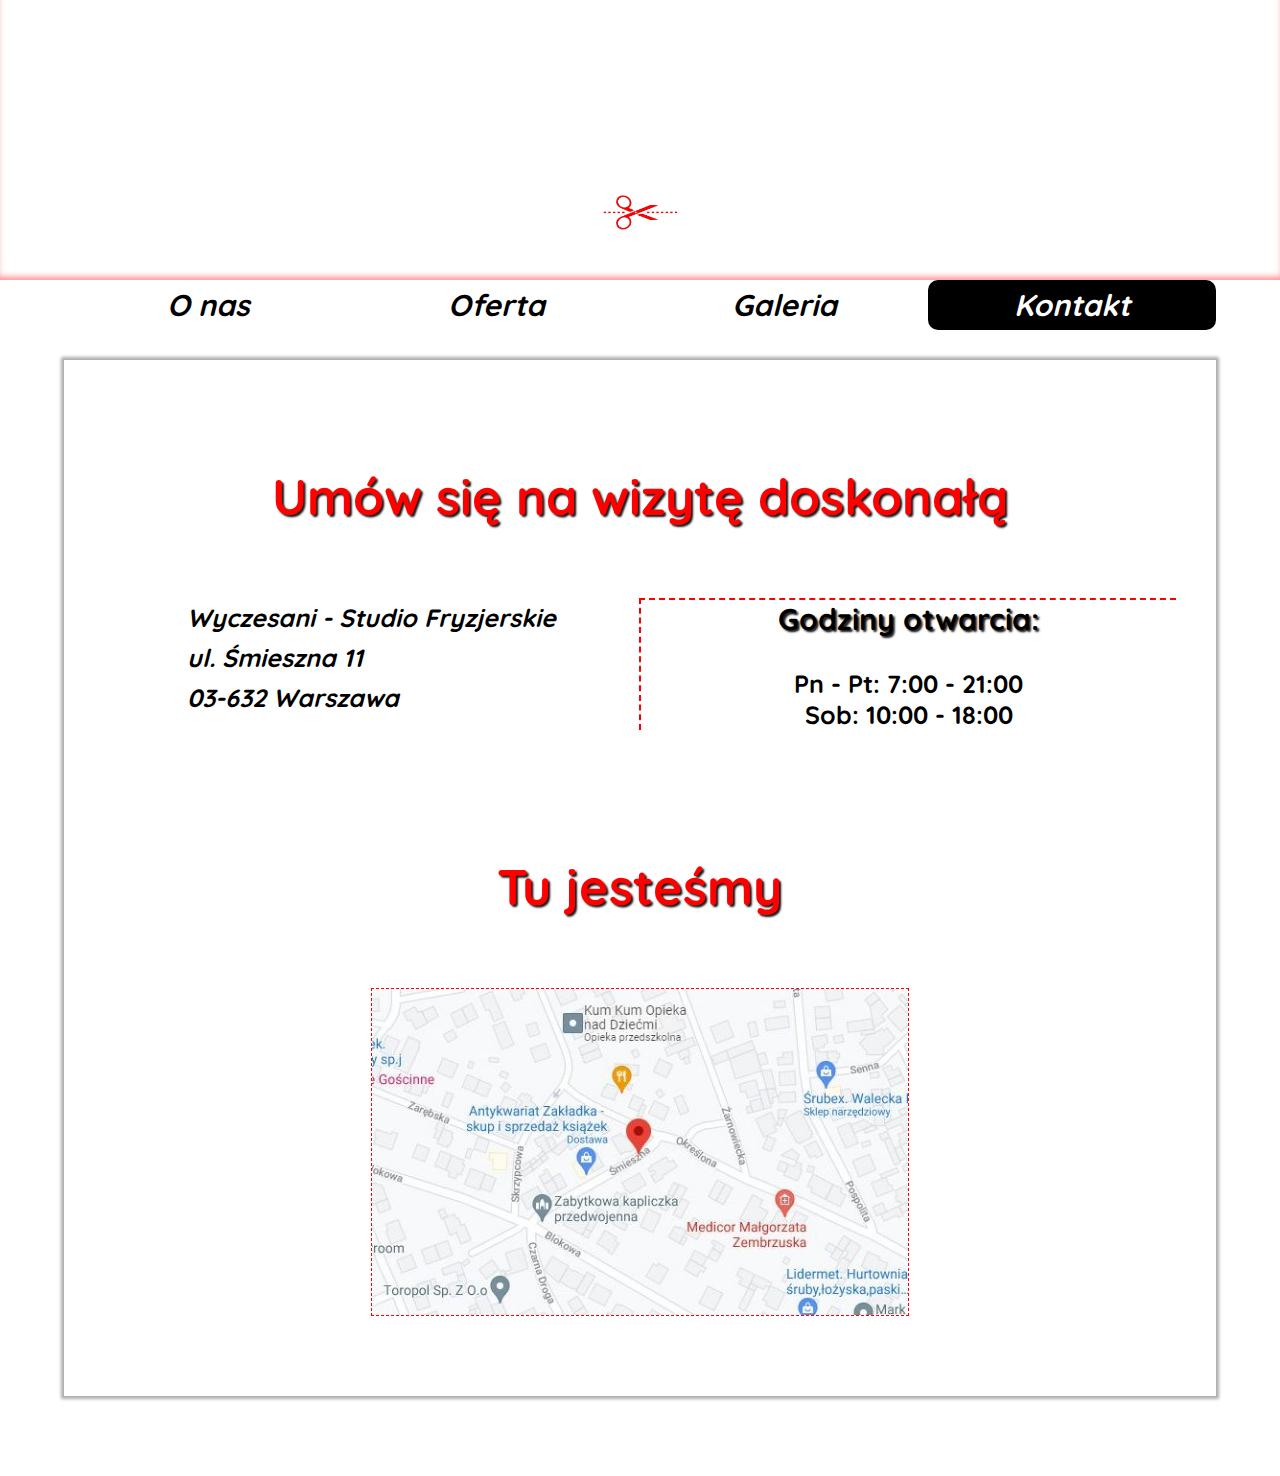
==== kontakt.html @ 65d22540 "Add files via upload" ====
<!DOCTYPE html>
<html lang="pl">
	<head>
		<meta charset="UTF-8">
		<meta name="viewport" content="width=device-width, initial-scale=1.0">
		<meta name="keywords" content="">
		<meta name="" content="...">
		 <link href="style_kontakt.css" rel="stylesheet" >
		 <link href="https://fonts.googleapis.com/css2?family=Goblin+One&family=Quicksand:wght@300&display=swap" rel="stylesheet">
		<title>Wyczesani - Studio Fryzjerskie</title>
	</head>
	
	<body>
		<header>
			<h1>Wyczesani</h1>
			<h2>Fryzjerstwo Artystyczne</h2>
			<img src="scissors.jpg" alt="ikona nożyczek">
		</header>
		<nav>
			<ul>
				<li><a href="o_nas.html">O nas</a></li>
				<li><a href="oferta.html">Oferta</a></li>
				<li><a href="galeria.html">Galeria</a></li>
				<li><a href="kontakt.html">Kontakt</a></li>
			</ul>
		</nav>
		<main>
			<h3>Umów się na wizytę doskonałą</h3>
			<div id="flex-container">
				<div id="adress">
					<address>
					Wyczesani - Studio Fryzjerskie<br>
					ul. Śmieszna 11<br>
					03-632 Warszawa
					</address>
				</div>
				<div id="hours">
					<h3>Godziny otwarcia:</h3>
					Pn - Pt: 7:00 - 21:00<br>
					Sob: 10:00 - 18:00
				</div>
			</div>
			<h3>Tu jesteśmy</h3>
			<img src="map.jpg" alt="mapa">
		</main>
	</body>
---- style_kontakt.css ----
* {
	margin: 0;
	padding: 0;
}

html {
	font-size: 62.5%;
}

body {
	font-family: quicksand;
	padding-bottom: 8rem;
}

header {
	width: 100%;
	height: 28rem;
	text-align: center;
	box-shadow: 0px -5px 6px -2px rgba(255,0,0,0.45) inset;
	-webkit-box-shadow: 0px -5px 6px -2px rgba(255,0,0,0.45) inset;
	-moz-box-shadow: 0px -5px 6px -2px rgba(255,0,0,0.45) inset;
	padding-top: 3rem;
	box-sizing: border-box;
}

h1 {
	font-size: 10rem;
	opacity: 0;
	animation: appearing-top;
	animation-duration: 1s;
	/*animation-delay: 0.5s;*/
	animation-fill-mode: forwards;
}

@keyframes appearing-top {
	0% {
		opacity: 0;
		transform: translateY(-100px);
	}
	
	100% {
		opacity: 1;
	}
}

h2 {
	font-size: 2.4rem;
	color: red;
	opacity: 0;
	animation: appearing-bottom;
	animation-duration: 1s;
	/*animation-delay: 0.5s;*/
	animation-fill-mode: forwards;
}

@keyframes appearing-bottom {
	0% {
		opacity: 0;
		transform: translateY(100px);
	}
	
	100% {
		opacity: 1;
	}
}

header > img {
    width: 6%;
    margin-top: 1rem;
}

ul {
	list-style: none;
	display: flex;
	width: 90%;
	height: 5rem;
	margin: 0 auto 3rem auto;
}

li:nth-child(4) {
	background-color: black;
	color: white;
}

li {
	display: flex;
	flex: 1;
	justify-content: center;
	align-items: center;
	font-size: 3rem;
	font-weight: bold;
	font-style: italic;
	-webkit-border-radius: 10px;
	-webkit-border-radius: 10px;
	-moz-border-radius: 10px;
	-moz-border-radius: 10px;
	border-radius: 10px;
	border-radius: 10px;
}

li:hover {
    color: red;
    font-style: italic;
    cursor: pointer;
}

main {
	width: 90%;
	min-height: 100vh;
	margin: 0 auto;
	box-sizing: border-box;
	padding: 8rem 4rem 8rem 4rem;
	position: relative;
	-webkit-box-shadow: 0px 0px 3px 3px rgba(0,0,0,0.32); 
	box-shadow: 0px 0px 3px 3px rgba(0,0,0,0.32);
}

h3 {
    font-size: 5rem;
    width: 70%;
    margin: 0 auto;
    text-align: center;
    color: red;
    font-weight: bold;
    margin-top: 2.5rem;
    margin-bottom: 7rem;
    text-shadow: 2px 2px 2px rgb(0 0 0 / 91%);
}

#flex-container {
	display: flex;
}

#adress {
	display: flex;
	flex:1;
	justify-content: center;
	align-items: flex-start;
	font-weight: bold;
    line-height: 40px;
	font-size: 2.5rem;
}

#hours {
	display: flex;
	flex: 1;
	flex-direction: column;
	font-weight: bold;
    text-align: center;
	font-size: 2.5rem;
    margin-bottom: 10rem;
    border-top: 2px dashed red;
    border-left: 2px dashed red;
	justify-content: center;
	align-items: center;
}

#hours > h3 {
    font-size: 30px;
    font-weight: bold;
    margin: 0 auto;
    width: 50%;
    color: black;
    margin-bottom: 30px;
}

main > img {
    width: 50%;
    display: block;
    margin: 0 auto;
    border: 1px dashed red;
}

a, a:hover, a:visited, a:active {
  color: inherit;
  text-decoration: none;
 }
 
@media (min-width: 320px) and (max-width: 480px) {
	
	html {
		font-size: 32%;
	}
	
	main {
		padding: 8rem 4rem 8rem 4rem;
	}
	
	#flex-container {
		flex-direction: column;
	}
	
	#adress {
		line-height: 28px;
		text-align: center;
		margin: 0 auto;
	}
	
	#hours {
		border: 2px dashed red;
		margin: 0 auto;
		margin-top: 6rem;
		padding: 2rem 0 2rem 0;
	}
	
	main > img {
		width: 90%;
	}
}

@media (min-width: 481px) and (max-width: 768px) {
	
	html {
		font-size: 45%;
	}
	
	main {
		padding: 8rem 4rem 8rem 4rem;
	}
	
	main > img {
		width: 80%;
	}
}

@media (min-width: 769px) and (max-width: 1024px) {
	
	main {
		padding: 8rem 4rem 8rem 4rem;
	}
}

@media (min-width: 1600px) {
	
	html {
		font-size: 70%;
	}
}
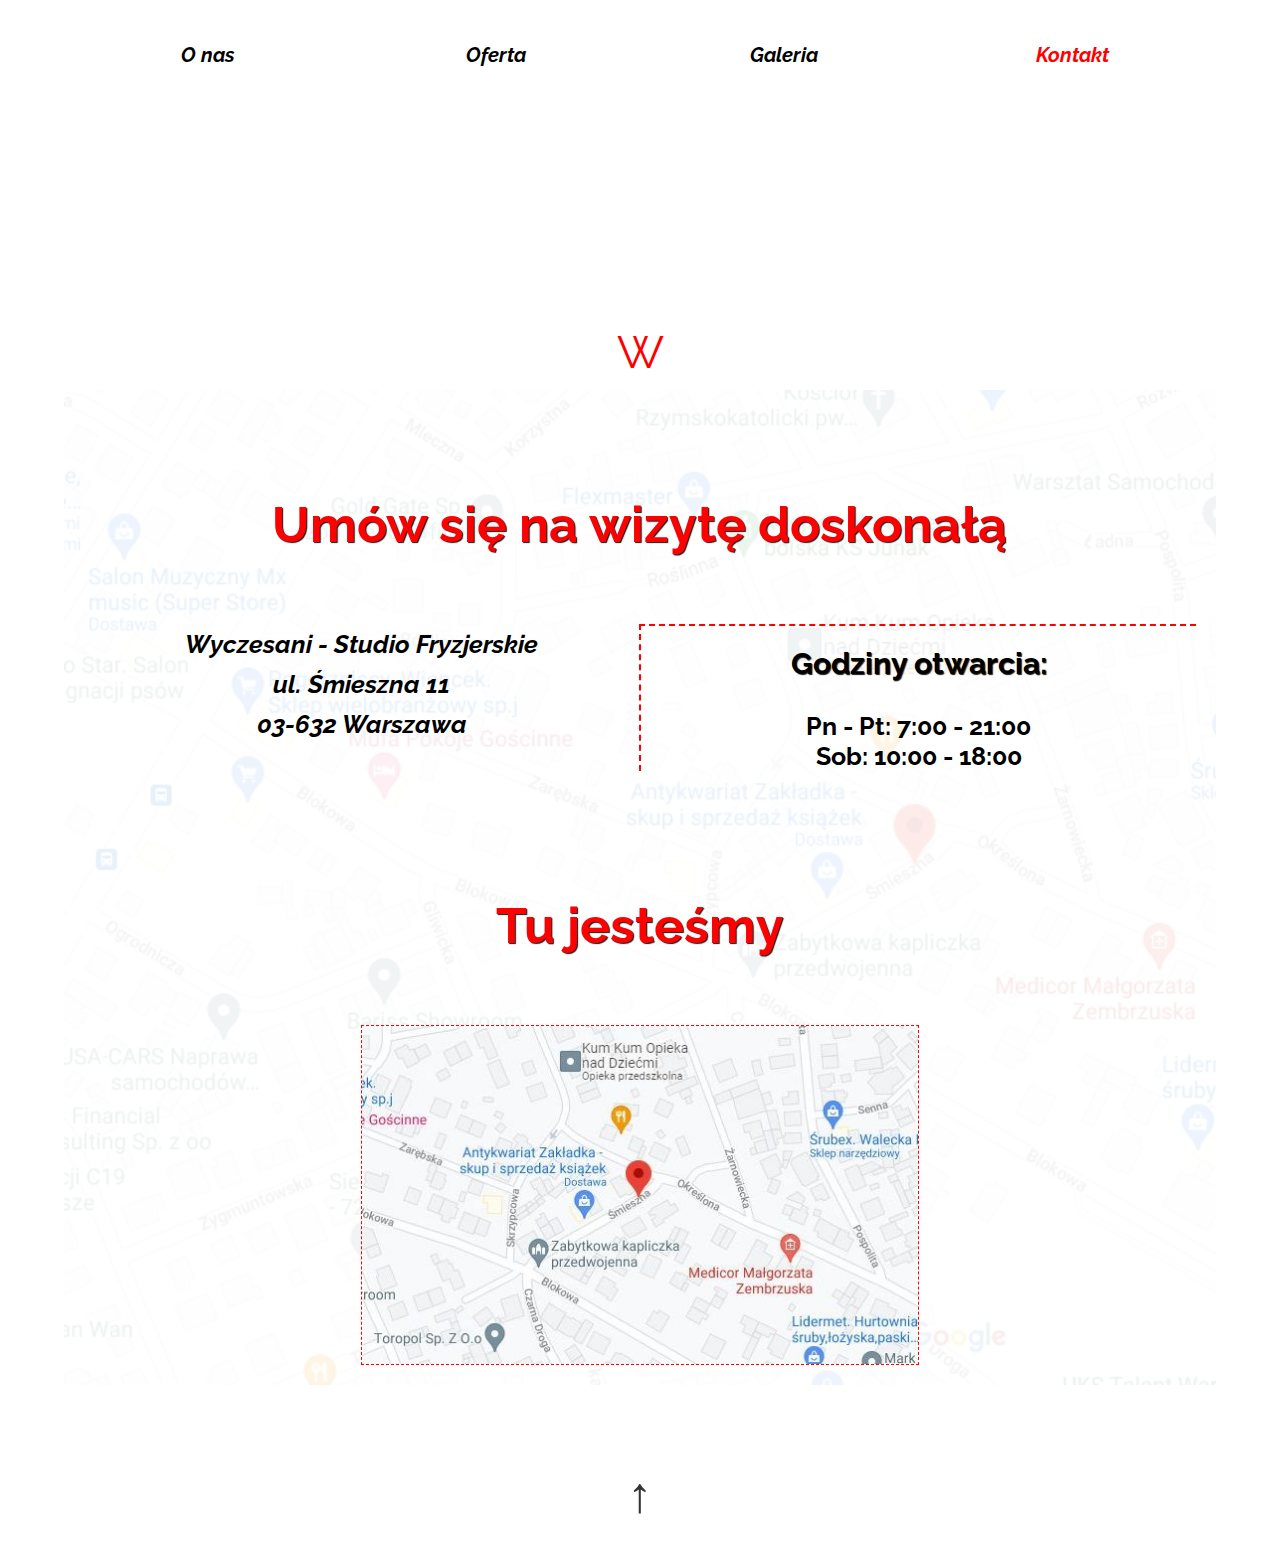
==== commit 8c9a1db9: "Add files via upload" ====
--- a/kontakt.html
+++ b/kontakt.html
@@ -6,16 +6,12 @@
 		<meta name="keywords" content="">
 		<meta name="" content="...">
 		 <link href="style_kontakt.css" rel="stylesheet" >
-		 <link href="https://fonts.googleapis.com/css2?family=Goblin+One&family=Quicksand:wght@300&display=swap" rel="stylesheet">
+		 <link rel="preconnect" href="https://fonts.gstatic.com">
+		<link href="https://fonts.googleapis.com/css2?family=Raleway&display=swap" rel="stylesheet">
 		<title>Wyczesani - Studio Fryzjerskie</title>
 	</head>
 	
 	<body>
-		<header>
-			<h1>Wyczesani</h1>
-			<h2>Fryzjerstwo Artystyczne</h2>
-			<img src="scissors.jpg" alt="ikona nożyczek">
-		</header>
 		<nav>
 			<ul>
 				<li><a href="o_nas.html">O nas</a></li>
@@ -24,6 +20,11 @@
 				<li><a href="kontakt.html">Kontakt</a></li>
 			</ul>
 		</nav>
+		<header>
+			<h1>Wyczesani</h1>
+			<h2>Fryzjerstwo Artystyczne</h2>
+			<span>W</span>
+		</header>
 		<main>
 			<h3>Umów się na wizytę doskonałą</h3>
 			<div id="flex-container">
@@ -43,4 +44,5 @@
 			<h3>Tu jesteśmy</h3>
 			<img src="map.jpg" alt="mapa">
 		</main>
+		<footer><a href="#"><span>&#8593;</span></a></footer>
 	</body>--- a/style_kontakt.css
+++ b/style_kontakt.css
@@ -5,20 +5,20 @@
 
 html {
 	font-size: 62.5%;
+	scroll-behavior: smooth;
 }
 
 body {
-	font-family: quicksand;
-	padding-bottom: 8rem;
+	font-family: 'Raleway', sans-serif;
+	overflow-x: hidden;
+	padding-top: 3rem;
+	box-sizing: border-box;
 }
 
 header {
 	width: 100%;
 	height: 28rem;
 	text-align: center;
-	box-shadow: 0px -5px 6px -2px rgba(255,0,0,0.45) inset;
-	-webkit-box-shadow: 0px -5px 6px -2px rgba(255,0,0,0.45) inset;
-	-moz-box-shadow: 0px -5px 6px -2px rgba(255,0,0,0.45) inset;
 	padding-top: 3rem;
 	box-sizing: border-box;
 }
@@ -32,10 +32,17 @@
 	animation-fill-mode: forwards;
 }
 
+.appearing-top {
+	animation: appearing-top;
+	animation-duration: 1s;
+	/*animation-delay: 0.5s;*/
+	animation-fill-mode: forwards;
+}
+
 @keyframes appearing-top {
 	0% {
 		opacity: 0;
-		transform: translateY(-100px);
+		transform: translateY(-75px);
 	}
 	
 	100% {
@@ -46,17 +53,19 @@
 h2 {
 	font-size: 2.4rem;
 	color: red;
+	margin: 2rem auto 2rem auto;
 	opacity: 0;
 	animation: appearing-bottom;
 	animation-duration: 1s;
 	/*animation-delay: 0.5s;*/
 	animation-fill-mode: forwards;
+	z-index: 2;
 }
 
 @keyframes appearing-bottom {
 	0% {
 		opacity: 0;
-		transform: translateY(100px);
+		transform: translateY(75px);
 	}
 	
 	100% {
@@ -64,9 +73,25 @@
 	}
 }
 
-header > img {
-    width: 6%;
-    margin-top: 1rem;
+.appearing-bottom {
+	animation: appearing-bottom;
+	animation-duration: 1s;
+	/*animation-delay: 0.5s;*/
+	animation-fill-mode: forwards;
+}
+
+header > span {
+    margin: 2rem auto 0 auto;
+	font-size: 4.5rem;
+	margin-top: 2rem;
+	color: red;
+	animation: textshadow 3s forwards;
+}
+
+@keyframes textshadow {
+	100% {
+		text-shadow: 0px 0px 13px #CE5937;
+	}
 }
 
 ul {
@@ -78,8 +103,7 @@
 }
 
 li:nth-child(4) {
-	background-color: black;
-	color: white;
+	color: red;
 }
 
 li {
@@ -87,7 +111,7 @@
 	flex: 1;
 	justify-content: center;
 	align-items: center;
-	font-size: 3rem;
+	font-size: 2rem;
 	font-weight: bold;
 	font-style: italic;
 	-webkit-border-radius: 10px;
@@ -109,10 +133,20 @@
 	min-height: 100vh;
 	margin: 0 auto;
 	box-sizing: border-box;
-	padding: 8rem 4rem 8rem 4rem;
+	padding: 8rem 2rem 2rem 2rem;
 	position: relative;
-	-webkit-box-shadow: 0px 0px 3px 3px rgba(0,0,0,0.32); 
-	box-shadow: 0px 0px 3px 3px rgba(0,0,0,0.32);
+	font-size: 2.5rem;
+	text-align: center;
+}
+
+main::before {
+	content: "";
+	position: absolute;
+	inset: 0;
+	background-image: url("bg-map.jpg");
+	background-size: cover;
+	opacity: 0.1;
+	z-index: -1000;
 }
 
 h3 {
@@ -124,7 +158,7 @@
     font-weight: bold;
     margin-top: 2.5rem;
     margin-bottom: 7rem;
-    text-shadow: 2px 2px 2px rgb(0 0 0 / 91%);
+    text-shadow: 1px 1px 1px rgb(0 0 0 / 91%);
 }
 
 #flex-container {
@@ -153,6 +187,7 @@
     border-left: 2px dashed red;
 	justify-content: center;
 	align-items: center;
+	padding-top: 2rem;
 }
 
 #hours > h3 {
@@ -176,6 +211,22 @@
   text-decoration: none;
  }
  
+ footer {
+	width: 100%;
+	text-align: center;
+	font-size: 5rem;
+	margin-top: 8rem;
+	padding-bottom: 3rem;
+	opacity: 0.8;
+}
+
+footer span:hover {
+	display: block;
+	transition-duration: 2s;
+	cursor: pointer;
+	transform: translateY(-1.5rem);
+}
+ 
 @media (min-width: 320px) and (max-width: 480px) {
 	
 	html {
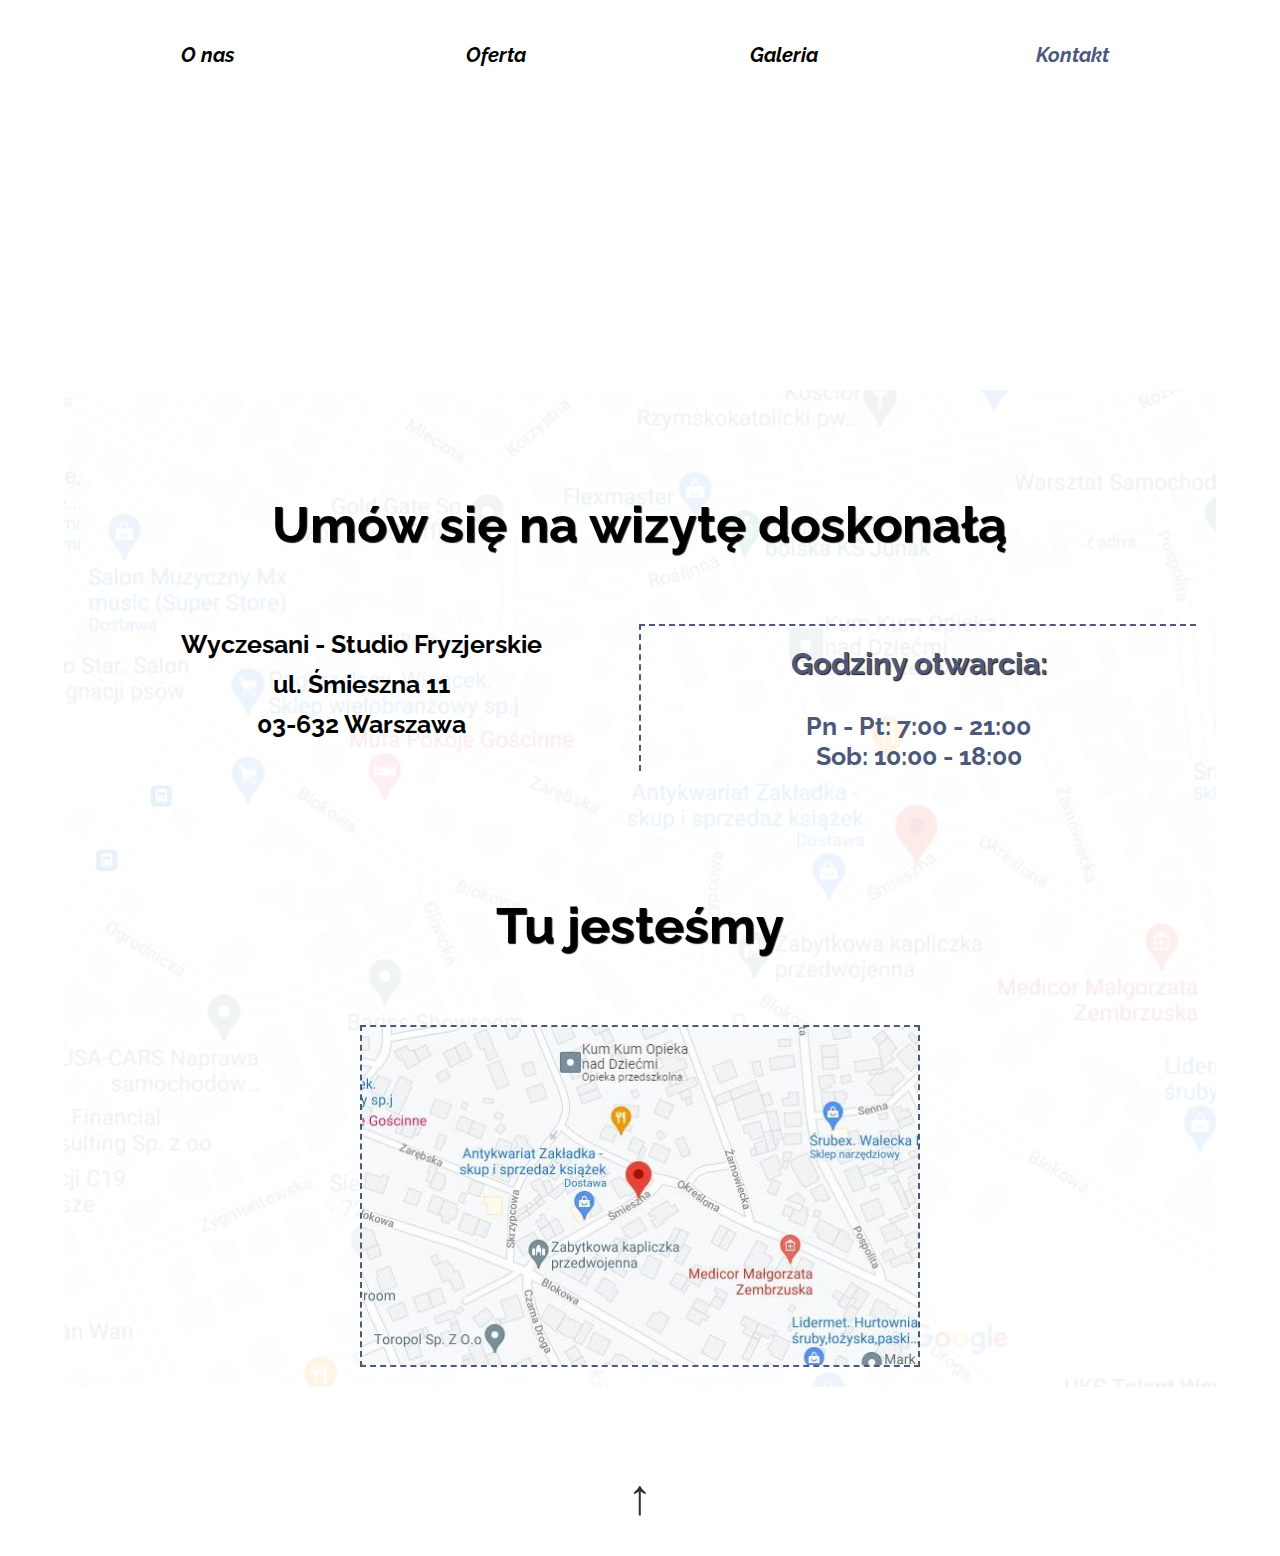
==== commit 70851731: "Add files via upload" ====
--- a/kontakt.html
+++ b/kontakt.html
@@ -23,7 +23,6 @@
 		<header>
 			<h1>Wyczesani</h1>
 			<h2>Fryzjerstwo Artystyczne</h2>
-			<span>W</span>
 		</header>
 		<main>
 			<h3>Umów się na wizytę doskonałą</h3>
--- a/style_kontakt.css
+++ b/style_kontakt.css
@@ -21,10 +21,13 @@
 	text-align: center;
 	padding-top: 3rem;
 	box-sizing: border-box;
+	position: relative;
 }
 
 h1 {
-	font-size: 10rem;
+	font-size: 16rem;
+	font-family: SilverBellyButton;
+	color: #4c597a;
 	opacity: 0;
 	animation: appearing-top;
 	animation-duration: 1s;
@@ -52,7 +55,7 @@
 
 h2 {
 	font-size: 2.4rem;
-	color: red;
+	color: #4c597a;
 	margin: 2rem auto 2rem auto;
 	opacity: 0;
 	animation: appearing-bottom;
@@ -60,6 +63,10 @@
 	/*animation-delay: 0.5s;*/
 	animation-fill-mode: forwards;
 	z-index: 2;
+	position: absolute;
+	top: 22rem;
+	left: 47%;
+	color: grey;
 }
 
 @keyframes appearing-bottom {
@@ -80,14 +87,6 @@
 	animation-fill-mode: forwards;
 }
 
-header > span {
-    margin: 2rem auto 0 auto;
-	font-size: 4.5rem;
-	margin-top: 2rem;
-	color: red;
-	animation: textshadow 3s forwards;
-}
-
 @keyframes textshadow {
 	100% {
 		text-shadow: 0px 0px 13px #CE5937;
@@ -103,7 +102,7 @@
 }
 
 li:nth-child(4) {
-	color: red;
+	color: #4c597a;
 }
 
 li {
@@ -123,7 +122,7 @@
 }
 
 li:hover {
-    color: red;
+    color: #4c597a;
     font-style: italic;
     cursor: pointer;
 }
@@ -154,7 +153,7 @@
     width: 70%;
     margin: 0 auto;
     text-align: center;
-    color: red;
+    color: black;
     font-weight: bold;
     margin-top: 2.5rem;
     margin-bottom: 7rem;
@@ -175,6 +174,10 @@
 	font-size: 2.5rem;
 }
 
+address {
+	font-style: normal;
+}
+
 #hours {
 	display: flex;
 	flex: 1;
@@ -183,11 +186,12 @@
     text-align: center;
 	font-size: 2.5rem;
     margin-bottom: 10rem;
-    border-top: 2px dashed red;
-    border-left: 2px dashed red;
+    border-top: 2px dashed #4c597a;;
+    border-left: 2px dashed #4c597a;;
 	justify-content: center;
 	align-items: center;
 	padding-top: 2rem;
+	color: #4c597a;
 }
 
 #hours > h3 {
@@ -195,7 +199,7 @@
     font-weight: bold;
     margin: 0 auto;
     width: 50%;
-    color: black;
+    color: #4c597a;
     margin-bottom: 30px;
 }
 
@@ -203,7 +207,7 @@
     width: 50%;
     display: block;
     margin: 0 auto;
-    border: 1px dashed red;
+    border: 2px dashed #4c597a;
 }
 
 a, a:hover, a:visited, a:active {
@@ -233,6 +237,15 @@
 		font-size: 32%;
 	}
 	
+	h1 {
+		font-size: 15rem;
+	}
+	
+	h2 {
+		top: 21rem;
+		left: 43%;
+	}
+	
 	main {
 		padding: 8rem 4rem 8rem 4rem;
 	}
@@ -252,6 +265,11 @@
 		margin: 0 auto;
 		margin-top: 6rem;
 		padding: 2rem 0 2rem 0;
+		font-size: 4rem;
+	}
+	
+	h3:nth-child(3) {
+		margin-top: 60px;
 	}
 	
 	main > img {
@@ -286,4 +304,9 @@
 	html {
 		font-size: 70%;
 	}
+}
+
+ @font-face {
+  font-family:"SilverBellyButton";
+  src: url("SilverBellyButton.ttf") format("truetype");
 }